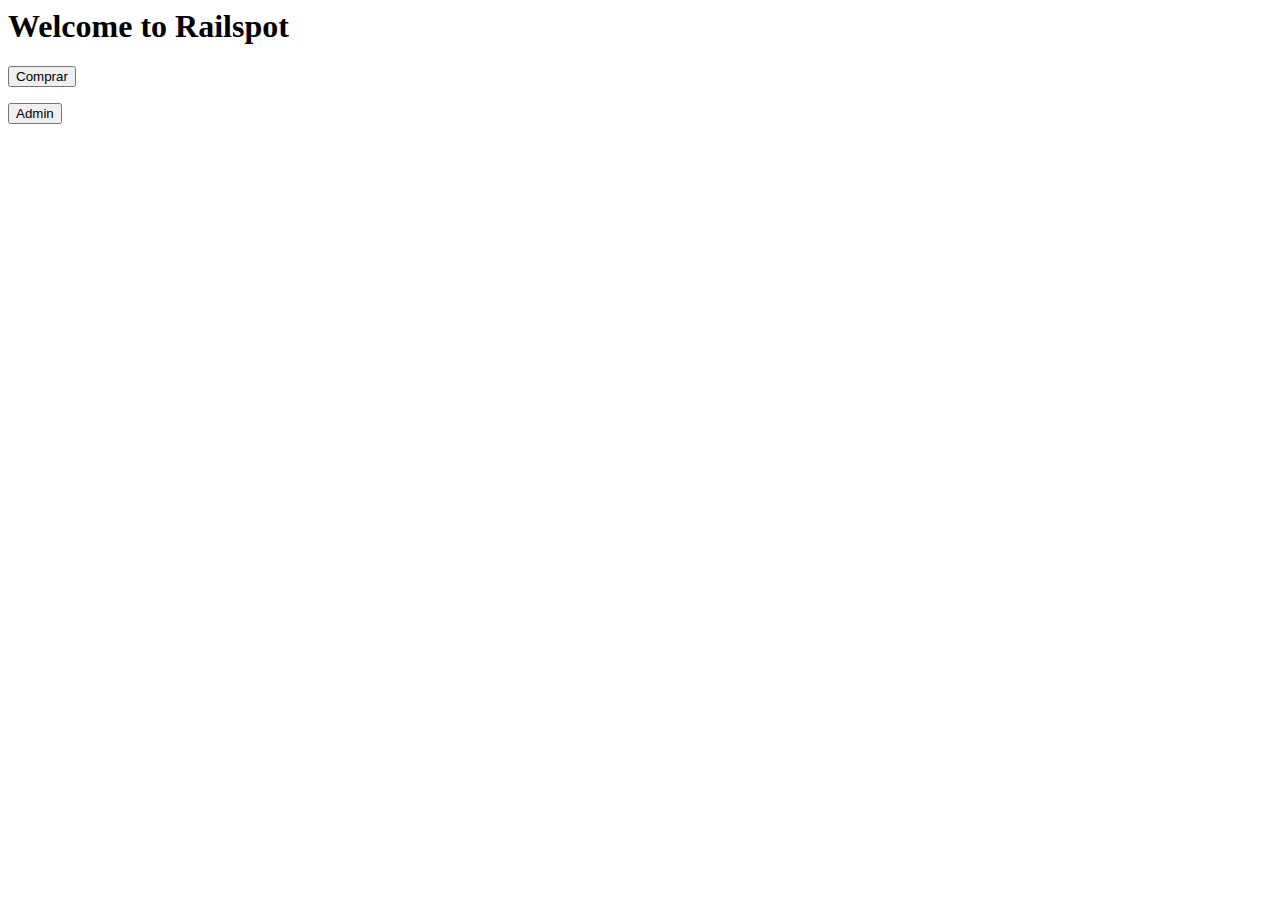
==== out/artifacts/Proyecto3/index.html @ 0b8b10ea "Commit" ====
<html>

<title>Railspot Proyecto 3</title>

<body>

<h1>Welcome to Railspot</h1>

<form  action="Compra.jsp">
    <input type="submit" value="Comprar">
</form>

<form  action="AdminLogin.jsp">
    <input type="submit" value="Admin">
</form>

</body>

</html>
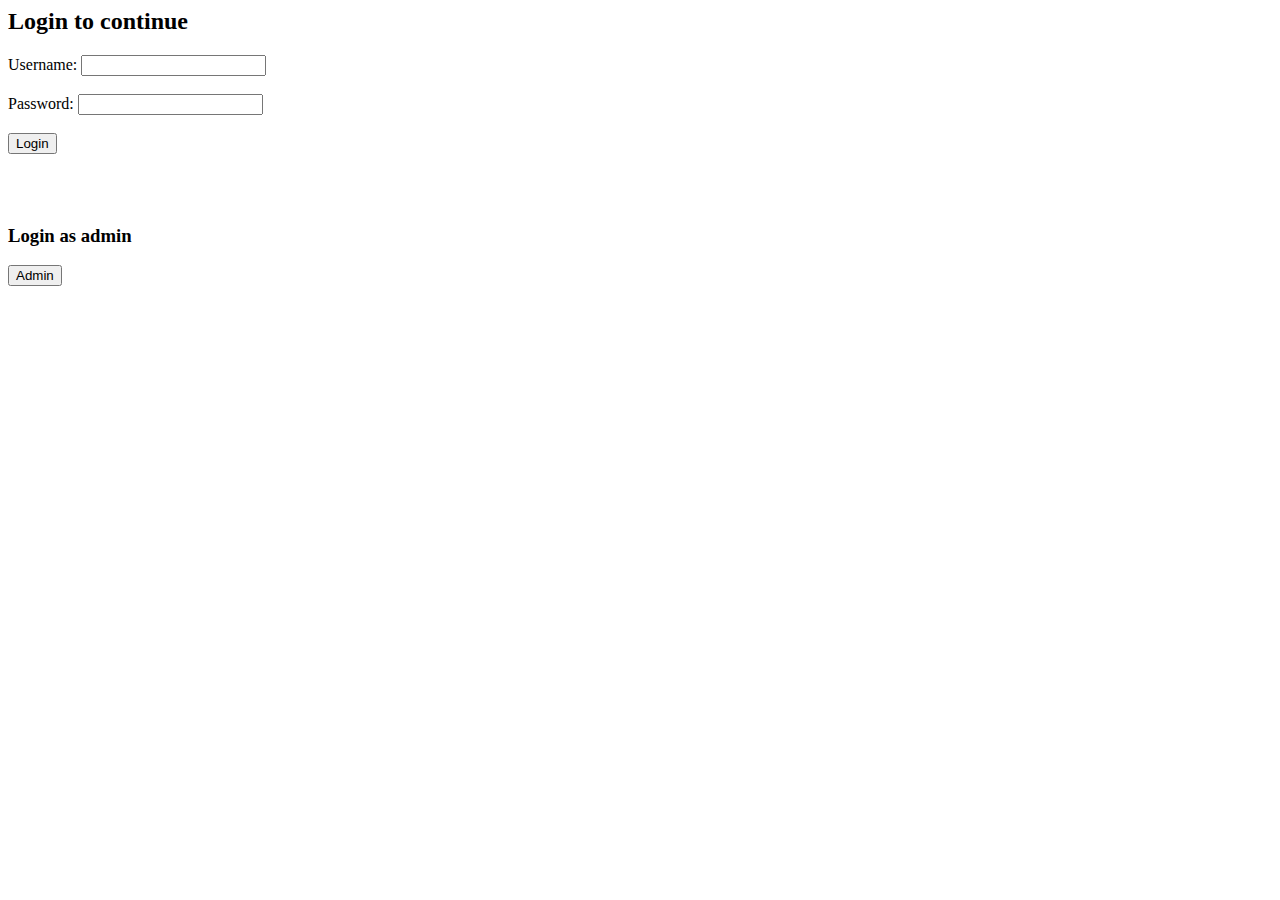
==== commit 619bb761: "Interface edit" ====
--- a/out/artifacts/Proyecto3/index.html
+++ b/out/artifacts/Proyecto3/index.html
@@ -1,14 +1,24 @@
 <html>
 
-<title>Railspot Proyecto 3</title>
+<title>Railspot Login</title>
+
+
 
 <body>
 
-<h1>Welcome to Railspot</h1>
+<h2>Login to continue</h2>
 
-<form  action="Compra.jsp">
-    <input type="submit" value="Comprar">
+<form action="MainMenu.html">
+    Username: <input type="text" name="Username"> <br><br>
+
+    Password: <input type="password" name="Password"> <br><br>
+
+    <input type="submit" value="Login">
 </form>
+
+<br><br>
+
+<h3>Login as admin</h3>
 
 <form  action="AdminLogin.jsp">
     <input type="submit" value="Admin">
@@ -16,4 +26,6 @@
 
 </body>
 
+
+
 </html>